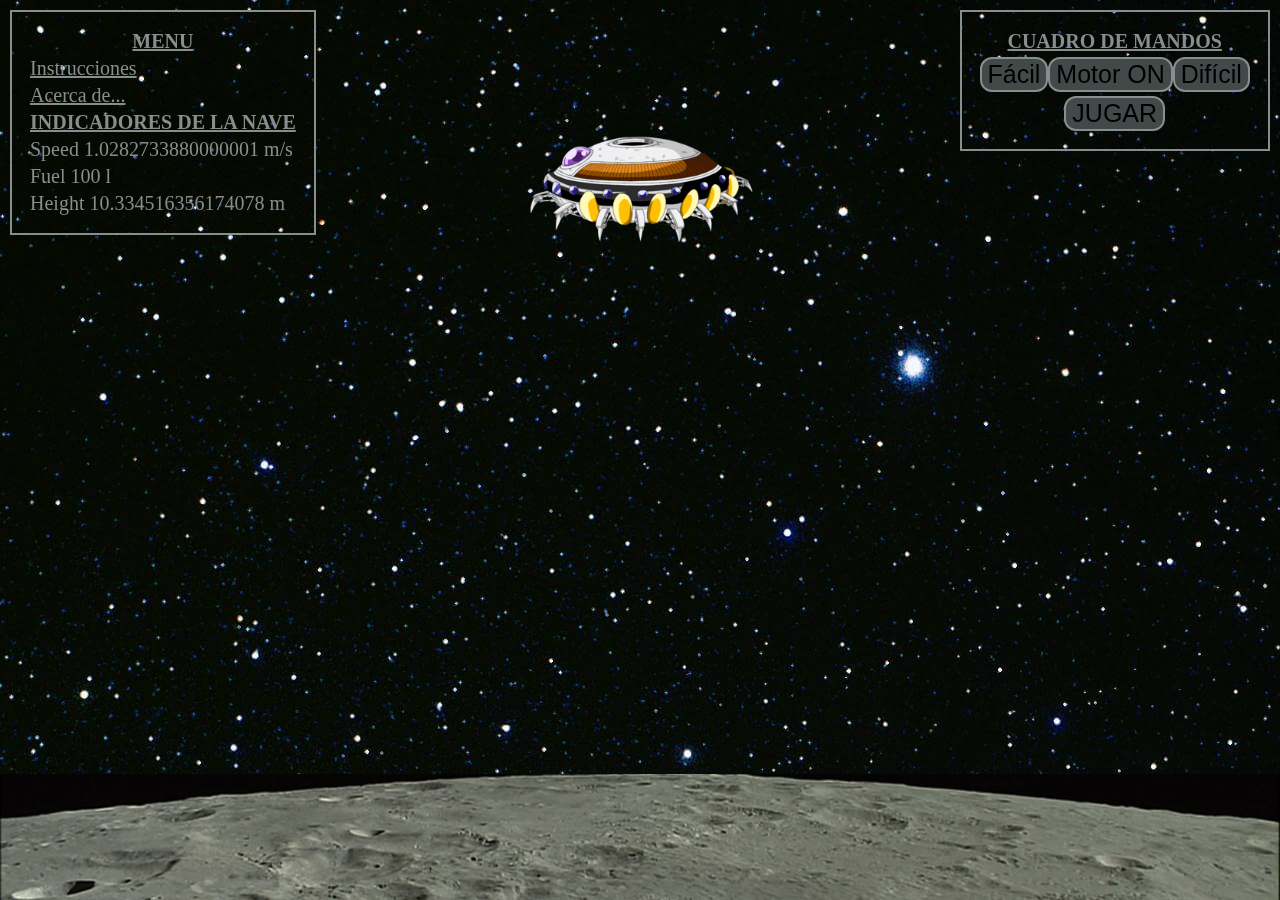
==== index.html @ 859dcff8 "Add files via upload" ====
<!DOCTYPE html>
<html>

<head>
 <title>Lunar Lander</title>
 <meta name="description" content="">
 <meta name="viewport" content="width=device-width, initial-scale=1.0">
 <link rel='stylesheet' media='screen and (min-width: 960px)' href='css/d.css'>
 <link rel='stylesheet' media='screen and (max-width: 961px)' href='css/m.css'>
 <script src="js/js.js"></script>
</head>

<body background="img/espacio.png">



 <div id="nave">
	<img id="naveapagada" src="img/nave.png" alt="img nave">
 </div>
 
 
 
 <div class="a">
 
 <div id="indicadores"></div>
	<table id="menu">
					<tr>
						<th>MENU</th>
					</tr>
					<tr>
						<td><a href="Instrucciones.html" onclick="return confirm('Saliendo del juego');">Instrucciones</a></td>
					</tr>
					<tr>
						<td><a href="Acerca.html" onclick="return confirm('Saliendo del juego');">Acerca de...</a></td>
					</tr>	
					<tr>
						<th>INDICADORES DE LA NAVE</th>
					</tr>
					<tr>
						<td>Speed <span id="velocidad">0</span> m/s</td>
					</tr>
					<tr>
						<td>Fuel <span id="fuel">100</span> l</td>
					</tr>
					<tr>
						<td>Height <span id="altura">10</span> m</td>
					</tr>
					
					
				</table>
				
 </div>
 
 <div class="b"></div>
 <div class="c">
 <div id="opciones"></div>
	<table id="cpanel">
					<tr>
						<th>CUADRO DE MANDOS</th>
					</tr>
					<tr>
						<td><button id="facil">Fácil</button><button id="motor">Motor ON</button><button id="dificil">Difícil</button></td>
					</tr>
					<tr>
						<td><center><input type="button" class="button1" value="JUGAR" onclick="window.location.reload(true)"></center></td>
					</tr>
				</table>
 </div>
 <div class="d">
	<img src="img/luna.png" width="100%" alt="img luna">
 </div>
</body>
</html>
---- css/d.css ----
body,html{height:100%;padding:0px;margin:0px;color:#888E8E;}

.c{display:block !important}
.a,.b,.c{display:inline-block;width:33.33%;height:100%;float:left;}
.d{height:14%;width:100%;position:fixed;bottom:0px;}
td:hover {color:yellow}
a:hover {color:yellow}
a{color:#888E8E;}
th{text-decoration: underline;}
button {font-size: 25px;background-color:#424949  ;border:2px solid #888E8E;border-radius: 12px;}
button:hover{background-color:yellow;}
button:active{ background-color: #3e8e41;box-shadow: 0 5px #666  ;transform: translateY(4px);}
.button1 {font-size: 25px;background-color:#424949  ;border:2px solid #888E8E;border-radius: 12px;}
.button1:hover {background-color:yellow;}
.button1:active{ background-color: #3e8e41;box-shadow: 0 5px #666  ;transform: translateY(4px);}



#nave{text-align:center;position:fixed;top:10%;width:100%;height:20%}
#nave img{height:100%;}
#cpanel{float:right; margin:10px; font-size:20px; border: 2px solid #888E8E; padding:15px;color:#888E8E;position:relative;z-index:1;}
#menu{float:left; margin:10px; font-size:20px; border: 2px solid #888E8E;position:relative;z-index:1;padding:15px;}
---- css/m.css ----
body,html{height:100%;padding:0px;margin:0px;color:#888E8E;}

.a,.b,.c{display:inline-block;width:33.33%;height:100%;float:left;}

.d{position:fixed;bottom:0px;height:14%;width:100%;}

td:hover {color:yellow}
a:hover {color:yellow}
a{color:#888E8E;}
th{text-decoration: underline;}
h1{font-size:14px;}
button {font-size: 10px;background-color:#424949  ;border:1px solid #888E8E;border-radius: 12px;}
button:hover{background-color:yellow;}
button:active{ background-color: #3e8e41;box-shadow: 0 5px #666  ;transform: translateY(4px);}
.button1 {font-size: 10px;background-color:#424949  ;border:1px solid #888E8E;border-radius: 12px;}
.button1:hover {background-color:yellow;}
.button1:active{ background-color: #3e8e41;box-shadow: 0 1px #666  ;transform: translateY(4px);}


#nave{text-align:center;position:fixed;top:10%;width:100%;height:20%}
#nave img{height:100%;}
#cpanel{float:right; margin:1px; font-size:8px; border: 1px solid #888E8E;color:#888E8E;}
#menu{float:left; margin:1px; font-size:8px; border: 1px solid #888E8E;position:relative;z-index:1;padding:2px;}
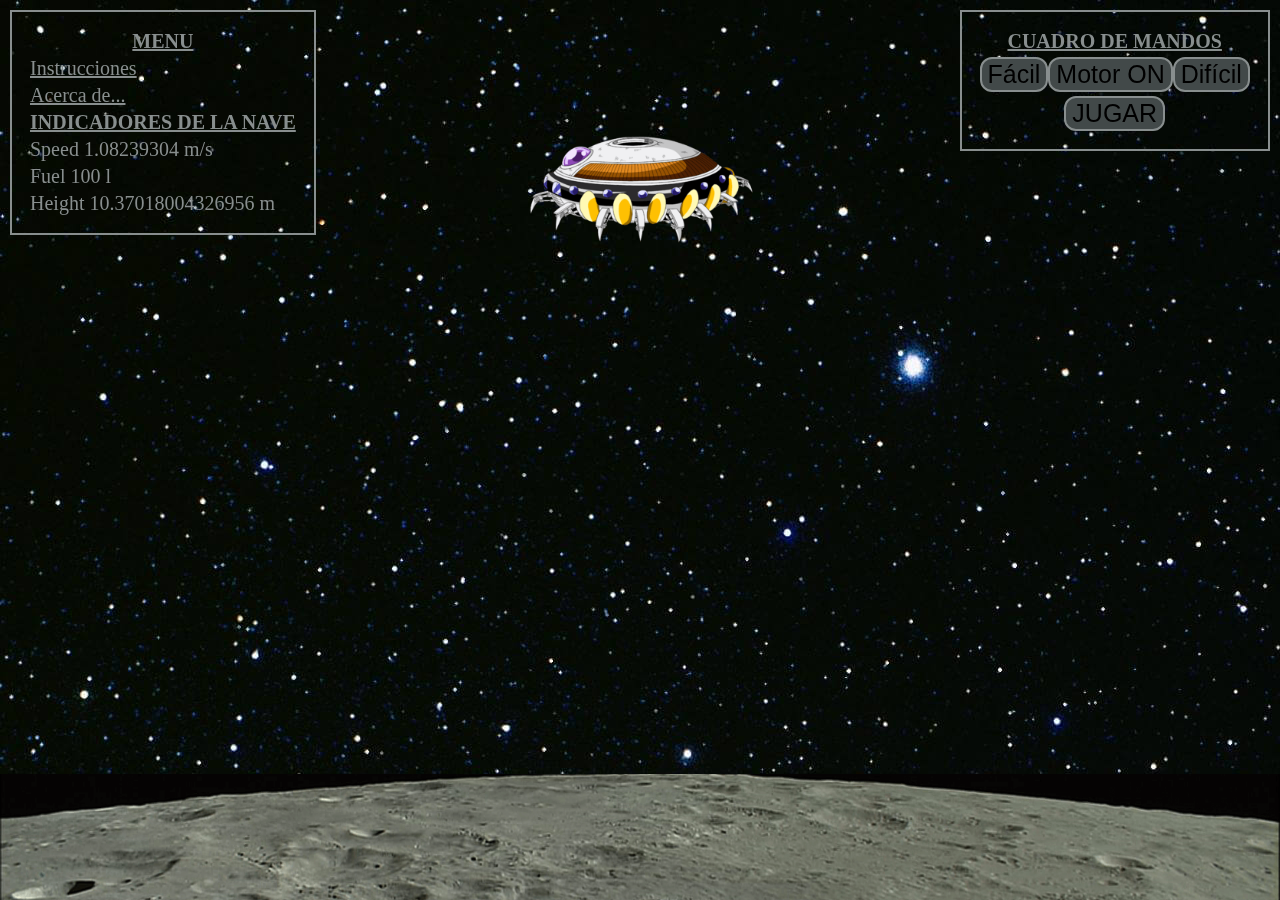
==== commit 5b12121d: "Update index.html" ====
--- a/index.html
+++ b/index.html
@@ -1,73 +1 @@
-<!DOCTYPE html>
-<html>
-
-<head>
- <title>Lunar Lander</title>
- <meta name="description" content="">
- <meta name="viewport" content="width=device-width, initial-scale=1.0">
- <link rel='stylesheet' media='screen and (min-width: 960px)' href='css/d.css'>
- <link rel='stylesheet' media='screen and (max-width: 961px)' href='css/m.css'>
- <script src="js/js.js"></script>
-</head>
-
-<body background="img/espacio.png">
-
-
-
- <div id="nave">
-	<img id="naveapagada" src="img/nave.png" alt="img nave">
- </div>
- 
- 
- 
- <div class="a">
- 
- <div id="indicadores"></div>
-	<table id="menu">
-					<tr>
-						<th>MENU</th>
-					</tr>
-					<tr>
-						<td><a href="Instrucciones.html" onclick="return confirm('Saliendo del juego');">Instrucciones</a></td>
-					</tr>
-					<tr>
-						<td><a href="Acerca.html" onclick="return confirm('Saliendo del juego');">Acerca de...</a></td>
-					</tr>	
-					<tr>
-						<th>INDICADORES DE LA NAVE</th>
-					</tr>
-					<tr>
-						<td>Speed <span id="velocidad">0</span> m/s</td>
-					</tr>
-					<tr>
-						<td>Fuel <span id="fuel">100</span> l</td>
-					</tr>
-					<tr>
-						<td>Height <span id="altura">10</span> m</td>
-					</tr>
-					
-					
-				</table>
-				
- </div>
- 
- <div class="b"></div>
- <div class="c">
- <div id="opciones"></div>
-	<table id="cpanel">
-					<tr>
-						<th>CUADRO DE MANDOS</th>
-					</tr>
-					<tr>
-						<td><button id="facil">Fácil</button><button id="motor">Motor ON</button><button id="dificil">Difícil</button></td>
-					</tr>
-					<tr>
-						<td><center><input type="button" class="button1" value="JUGAR" onclick="window.location.reload(true)"></center></td>
-					</tr>
-				</table>
- </div>
- <div class="d">
-	<img src="img/luna.png" width="100%" alt="img luna">
- </div>
-</body>
-</html>+<!DOCTYPE html><html><head> <title>Lunar Lander</title> <meta name="description" content=""> <meta name="viewport" content="width=device-width, initial-scale=1.0"> <link rel='stylesheet' media='screen and (min-width: 960px)' href='css/d.css'> <link rel='stylesheet' media='screen and (max-width: 961px)' href='css/m.css'> <script src="js/js.js"></script></head><body background="img/espacio.png"> <div id="nave"><img id="naveapagada" src="img/nave.png" alt="img nave"> </div><div class="a"> <div id="indicadores"></div><table id="menu"><tr><th>MENU</th></tr><tr><td><a href="Instrucciones.html" onclick="return confirm('Saliendo del juego');">Instrucciones</a></td></tr><tr><td><a href="Acerca.html" onclick="return confirm('Saliendo del juego');">Acerca de...</a></td></tr><tr><th>INDICADORES DE LA NAVE</th></tr><tr><td>Speed <span id="velocidad">0</span> m/s</td></tr><tr><td>Fuel <span id="fuel">100</span> l</td></tr><tr><td>Height <span id="altura">10</span> m</td></tr></table> </div><div class="b"></div><div class="c"> <div id="opciones"></div><table id="cpanel"><tr><th>CUADRO DE MANDOS</th></tr><tr><td><button id="facil">Fácil</button><button id="motor">Motor ON</button><button id="dificil">Difícil</button></td></tr><tr><td><center><input type="button" class="button1" value="JUGAR" onclick="window.location.reload(true)"></center></td></tr></table> </div><div class="d"><img src="img/luna.png" width="100%" alt="img luna"> </div></body></html>
